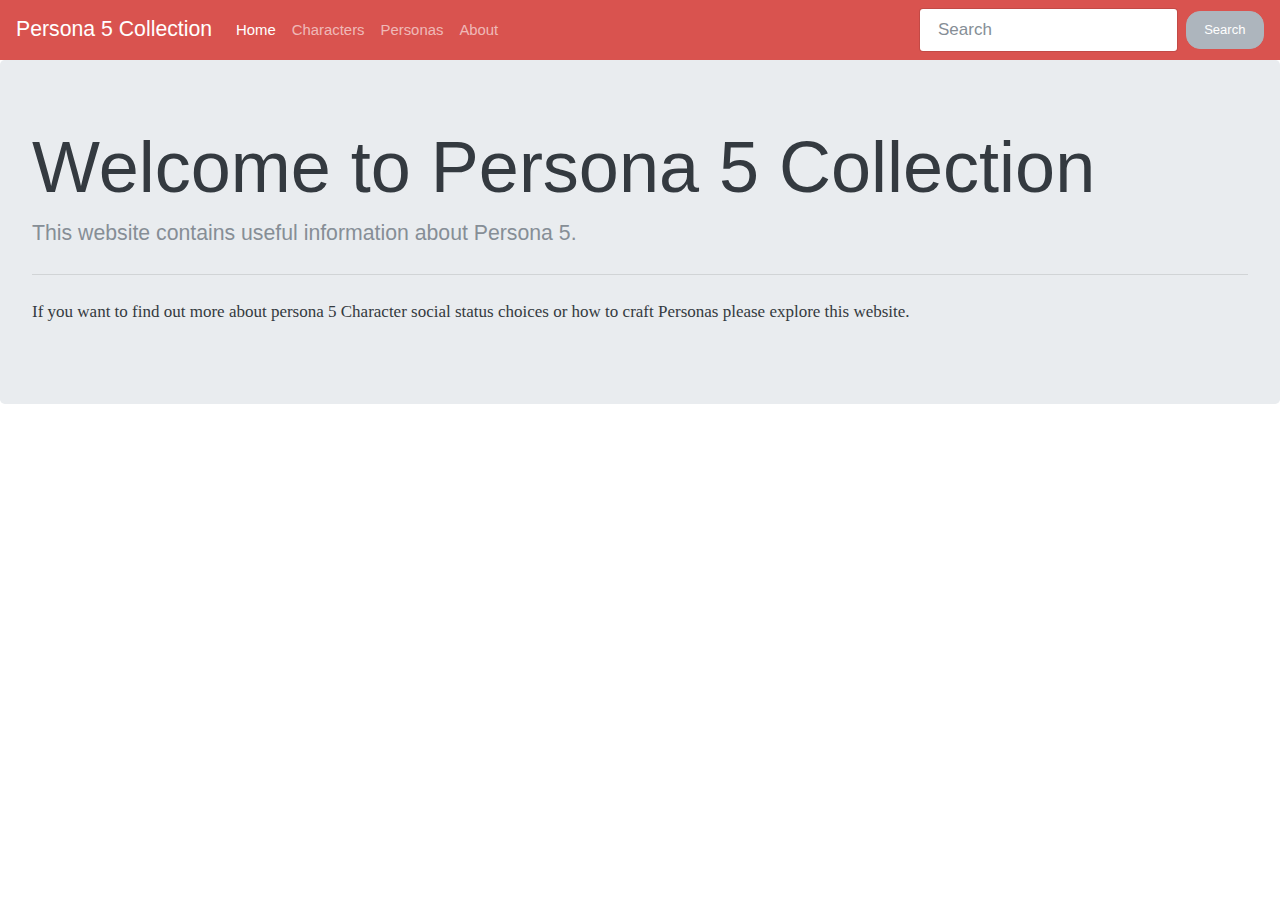
==== index.html @ aa11917f "website project 2 initial push" ====
<!DOCTYPE html>
<html lang="en">
<head>
  <meta charset="UTF-8">
  <meta name="viewport" content="width=device-width, initial-scale=1.0">
  <meta http-equiv="X-UA-Compatible" content="ie=edge">
  <link rel='stylesheet' type='text/css' href='css/bootstrap.min.css'>
  <link rel='stylesheet' type='text/css' href='css/style.css'>
<title>Persona 5 Collection</title>
	<nav class="navbar navbar-expand-lg navbar-dark bg-danger">
  <a class="navbar-brand" href="#">Persona 5 Collection</a>
  <button class="navbar-toggler" type="button" data-toggle="collapse" data-target="#navbarColor01" aria-controls="navbarColor01" aria-expanded="false" aria-label="Toggle navigation">
    <span class="navbar-toggler-icon"></span>
  </button>

  <div class="collapse navbar-collapse" id="navbarColor01">
    <ul class="navbar-nav mr-auto">
      <li class="nav-item active">
        <a class="nav-link" href="index.html">Home <span class="sr-only">(current)</span></a>
      </li>
      <li class="nav-item">
        <a class="nav-link" href="character.html">Characters</a>
      </li>
      <li class="nav-item">
        <a class="nav-link" href="personas.html">Personas</a>
      </li>
      <li class="nav-item">
        <a class="nav-link" href="about.html">About</a>
      </li>
    </ul>
    <form class="form-inline my-2 my-lg-0">
      <input class="form-control mr-sm-2" type="text" placeholder="Search">
      <button class="btn btn-secondary my-2 my-sm-0" type="submit">Search</button>
    </form>
  </div>
</nav>
</head>
<body>
	<div class="jumbotron">
  <h1 class="display-3">Welcome to Persona 5 Collection</h1>
  <p class="lead">This website contains useful information about Persona 5.</p>
  <hr class="my-4">
  <p>If you want to find out more about persona 5 Character social status choices or how to craft Personas please explore this website.</p>
</div>
<script src='js/script.js'></script>
</body>
</html>
---- css/style.css ----
/*CHARACTER IMG SIZES*/
.character-img-size {
	width: 5rem;
	height: 6rem;
}
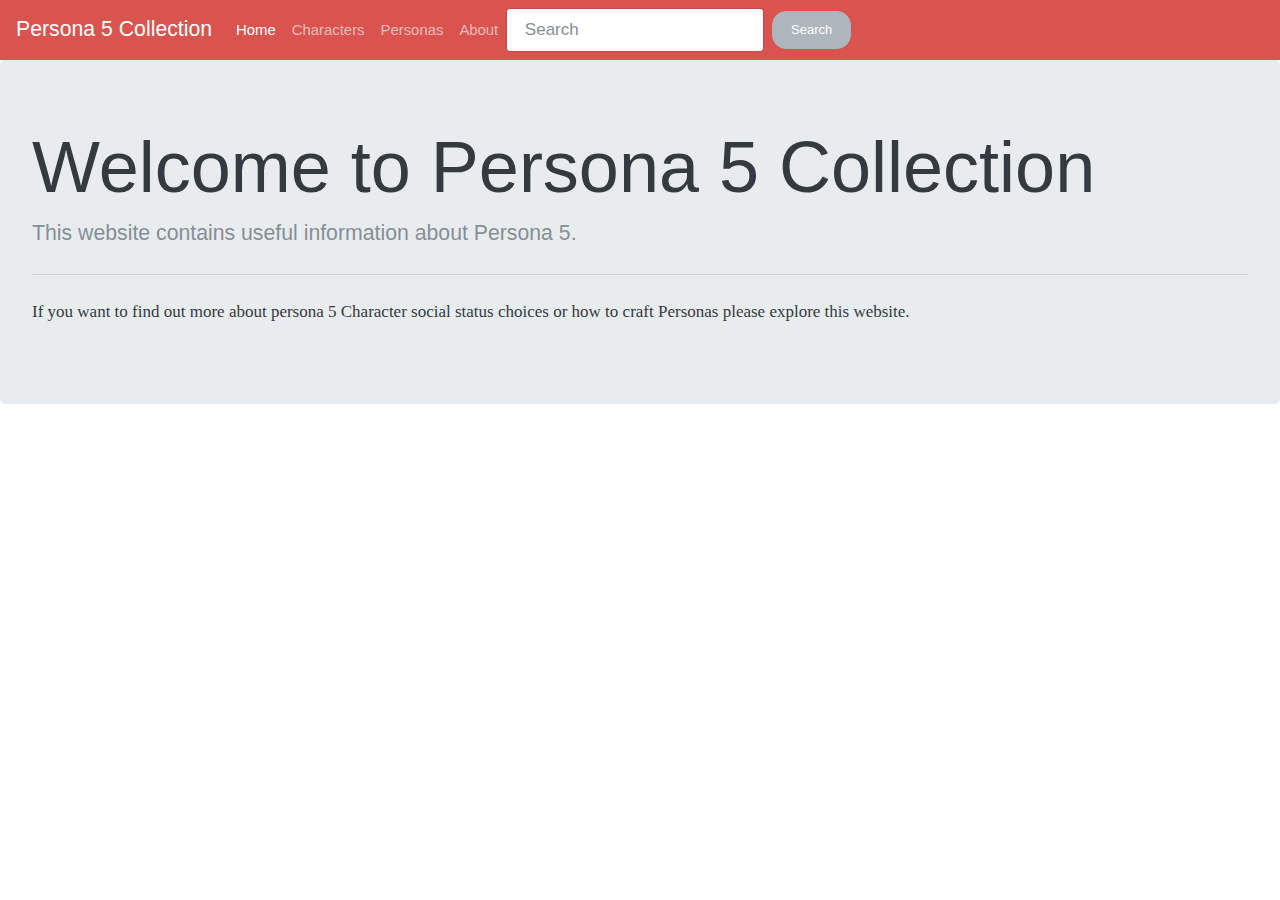
==== commit 4ce32da2: "fixed collapsible navbar bug where it would not dropdown" ====
--- a/index.html
+++ b/index.html
@@ -4,44 +4,48 @@
   <meta charset="UTF-8">
   <meta name="viewport" content="width=device-width, initial-scale=1.0">
   <meta http-equiv="X-UA-Compatible" content="ie=edge">
-  <link rel='stylesheet' type='text/css' href='css/bootstrap.min.css'>
+  <link rel='stylesheet' type='text/css' href='css/bootstrap.css' media="screen">
   <link rel='stylesheet' type='text/css' href='css/style.css'>
 <title>Persona 5 Collection</title>
-	<nav class="navbar navbar-expand-lg navbar-dark bg-danger">
-  <a class="navbar-brand" href="#">Persona 5 Collection</a>
-  <button class="navbar-toggler" type="button" data-toggle="collapse" data-target="#navbarColor01" aria-controls="navbarColor01" aria-expanded="false" aria-label="Toggle navigation">
-    <span class="navbar-toggler-icon"></span>
-  </button>
-
-  <div class="collapse navbar-collapse" id="navbarColor01">
-    <ul class="navbar-nav mr-auto">
-      <li class="nav-item active">
-        <a class="nav-link" href="index.html">Home <span class="sr-only">(current)</span></a>
-      </li>
-      <li class="nav-item">
-        <a class="nav-link" href="character.html">Characters</a>
-      </li>
-      <li class="nav-item">
-        <a class="nav-link" href="personas.html">Personas</a>
-      </li>
-      <li class="nav-item">
-        <a class="nav-link" href="about.html">About</a>
-      </li>
-    </ul>
-    <form class="form-inline my-2 my-lg-0">
-      <input class="form-control mr-sm-2" type="text" placeholder="Search">
-      <button class="btn btn-secondary my-2 my-sm-0" type="submit">Search</button>
-    </form>
-  </div>
-</nav>
 </head>
 <body>
+	<nav class="navbar navbar-expand-lg navbar-dark bg-danger">
+	  <a class="navbar-brand" href="index.html">Persona 5 Collection</a>
+	  <button class="navbar-toggler" type="button" data-toggle="collapse" data-target="#navbarColor01" aria-controls="#navbarColor01" aria-expanded="false" aria-label="Toggle navigation">
+	    <span class="navbar-toggler-icon"></span>
+	  </button>
+
+	  <div class="collapse navbar-collapse" id="navbarColor01">
+	    <ul class="navbar-nav">
+	      <li class="nav-item active">
+	        <a class="nav-link" href="#index.html">Home</a>
+	      </li>
+	      <li class="nav-item">
+	        <a class="nav-link" href="#character.html">Characters</a>
+	      </li>
+	      <li class="nav-item">
+	        <a class="nav-link" href="#personas.html">Personas</a>
+	      </li>
+	      <li class="nav-item">
+	        <a class="nav-link" href="#about.html">About</a>
+	      </li>
+
+	    </ul>
+	    <form class="form-inline my-2 my-lg-0">
+	      <input class="form-control mr-sm-2" type="text" placeholder="Search">
+	      <button class="btn btn-secondary my-2 my-sm-0" type="submit">Search</button>
+	    </form>
+	  </div>
+	</nav>
 	<div class="jumbotron">
   <h1 class="display-3">Welcome to Persona 5 Collection</h1>
   <p class="lead">This website contains useful information about Persona 5.</p>
   <hr class="my-4">
   <p>If you want to find out more about persona 5 Character social status choices or how to craft Personas please explore this website.</p>
 </div>
-<script src='js/script.js'></script>
+
+<script src="https://code.jquery.com/jquery-3.3.1.slim.min.js" integrity="sha384-q8i/X+965DzO0rT7abK41JStQIAqVgRVzpbzo5smXKp4YfRvH+8abtTE1Pi6jizo" crossorigin="anonymous"></script>
+<script src="https://cdnjs.cloudflare.com/ajax/libs/popper.js/1.14.6/umd/popper.min.js" integrity="sha384-wHAiFfRlMFy6i5SRaxvfOCifBUQy1xHdJ/yoi7FRNXMRBu5WHdZYu1hA6ZOblgut" crossorigin="anonymous"></script>
+<script src="https://stackpath.bootstrapcdn.com/bootstrap/4.2.1/js/bootstrap.min.js" integrity="sha384-B0UglyR+jN6CkvvICOB2joaf5I4l3gm9GU6Hc1og6Ls7i6U/mkkaduKaBhlAXv9k" crossorigin="anonymous"></script>
 </body>
 </html>--- a/css/style.css
+++ b/css/style.css
@@ -1,6 +1,33 @@
 
 /*CHARACTER IMG SIZES*/
 .character-img-size {
-	width: 5rem;
+	width: auto;
 	height: 6rem;
-}+}
+
+.character-div {
+	padding-top: 3rem;
+}
+
+.row-img-padding {
+	padding-top: 1rem;
+}
+
+.table-header-span {
+	font-weight: normal;
+}
+
+.character-button {
+	background-color: transparent;
+	border: none;
+	cursor: pointer;
+}
+
+.table-div {
+	margin-top: 2rem;
+}
+
+.character-img-hidden-btn {
+	margin-top: 1rem;
+}
+/* Hides / shows the image buttons for characters*/
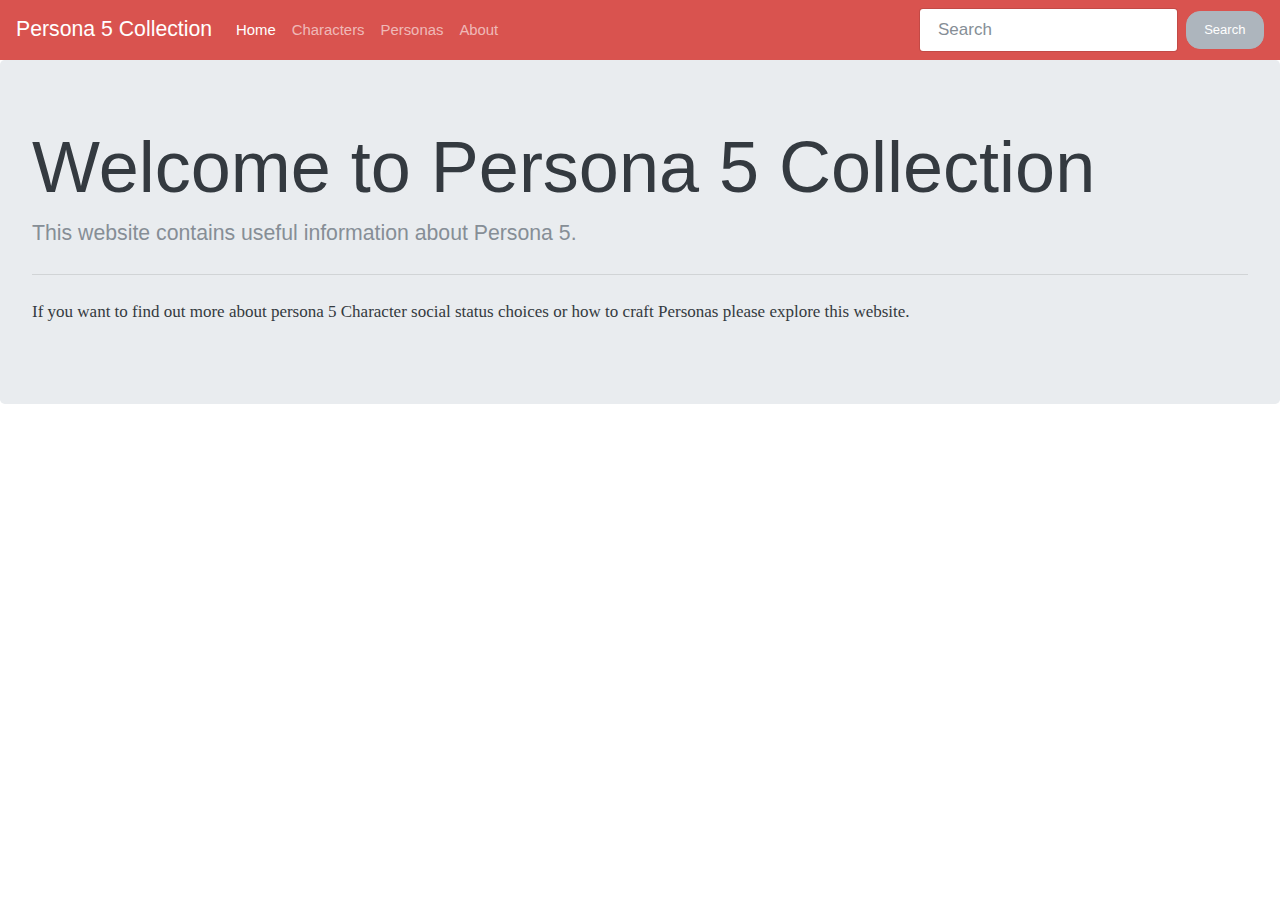
==== commit ce6e967d: "added persona page and persona.js file. persona buttons build template table for personas which show" ====
--- a/index.html
+++ b/index.html
@@ -16,18 +16,18 @@
 	  </button>
 
 	  <div class="collapse navbar-collapse" id="navbarColor01">
-	    <ul class="navbar-nav">
+	    <ul class="navbar-nav mr-auto">
 	      <li class="nav-item active">
-	        <a class="nav-link" href="#index.html">Home</a>
+	        <a class="nav-link" href="index.html">Home<span class="sr-only">(current)</span></a>
 	      </li>
 	      <li class="nav-item">
-	        <a class="nav-link" href="#character.html">Characters</a>
+	        <a class="nav-link" href="character.html">Characters</a>
 	      </li>
 	      <li class="nav-item">
-	        <a class="nav-link" href="#personas.html">Personas</a>
+	        <a class="nav-link" href="personas.html">Personas</a>
 	      </li>
 	      <li class="nav-item">
-	        <a class="nav-link" href="#about.html">About</a>
+	        <a class="nav-link" href="about.html">About</a>
 	      </li>
 
 	    </ul>
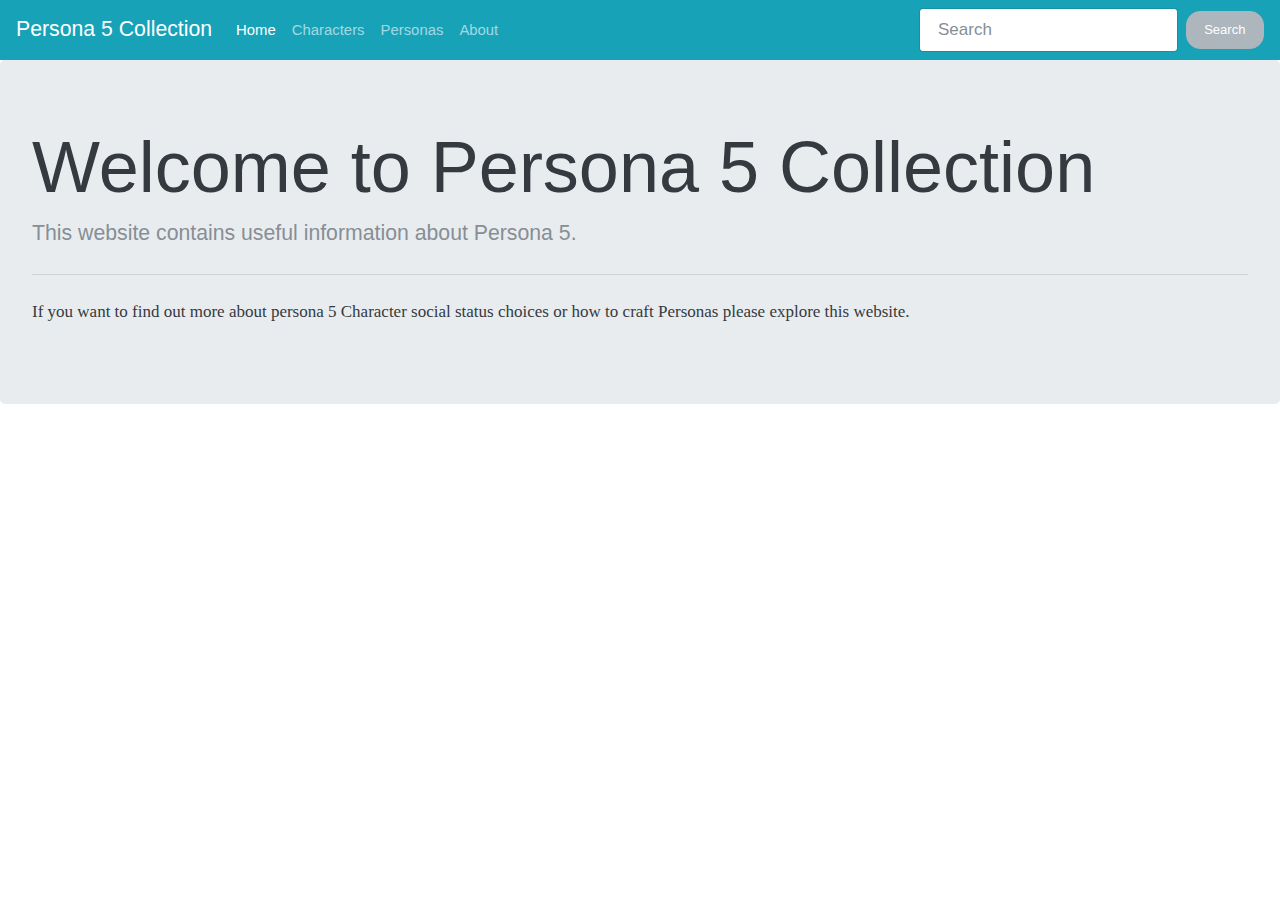
==== commit c83332b2: "changed colour scheme" ====
--- a/index.html
+++ b/index.html
@@ -9,12 +9,11 @@
 <title>Persona 5 Collection</title>
 </head>
 <body>
-	<nav class="navbar navbar-expand-lg navbar-dark bg-danger">
+	<nav class="navbar navbar-expand-lg navbar-dark bg-info">
 	  <a class="navbar-brand" href="index.html">Persona 5 Collection</a>
 	  <button class="navbar-toggler" type="button" data-toggle="collapse" data-target="#navbarColor01" aria-controls="#navbarColor01" aria-expanded="false" aria-label="Toggle navigation">
 	    <span class="navbar-toggler-icon"></span>
 	  </button>
-
 	  <div class="collapse navbar-collapse" id="navbarColor01">
 	    <ul class="navbar-nav mr-auto">
 	      <li class="nav-item active">
@@ -29,7 +28,6 @@
 	      <li class="nav-item">
 	        <a class="nav-link" href="about.html">About</a>
 	      </li>
-
 	    </ul>
 	    <form class="form-inline my-2 my-lg-0">
 	      <input class="form-control mr-sm-2" type="text" placeholder="Search">
--- a/css/style.css
+++ b/css/style.css
@@ -30,4 +30,13 @@
 .character-img-hidden-btn {
 	margin-top: 1rem;
 }
-/* Hides / shows the image buttons for characters*/
+
+/*persona table css*/
+.persona-table {
+	margin-top: 1rem;
+}
+
+/*background colour for about page*/
+.about-background-colour {
+	background-color: #17a2b8;
+}